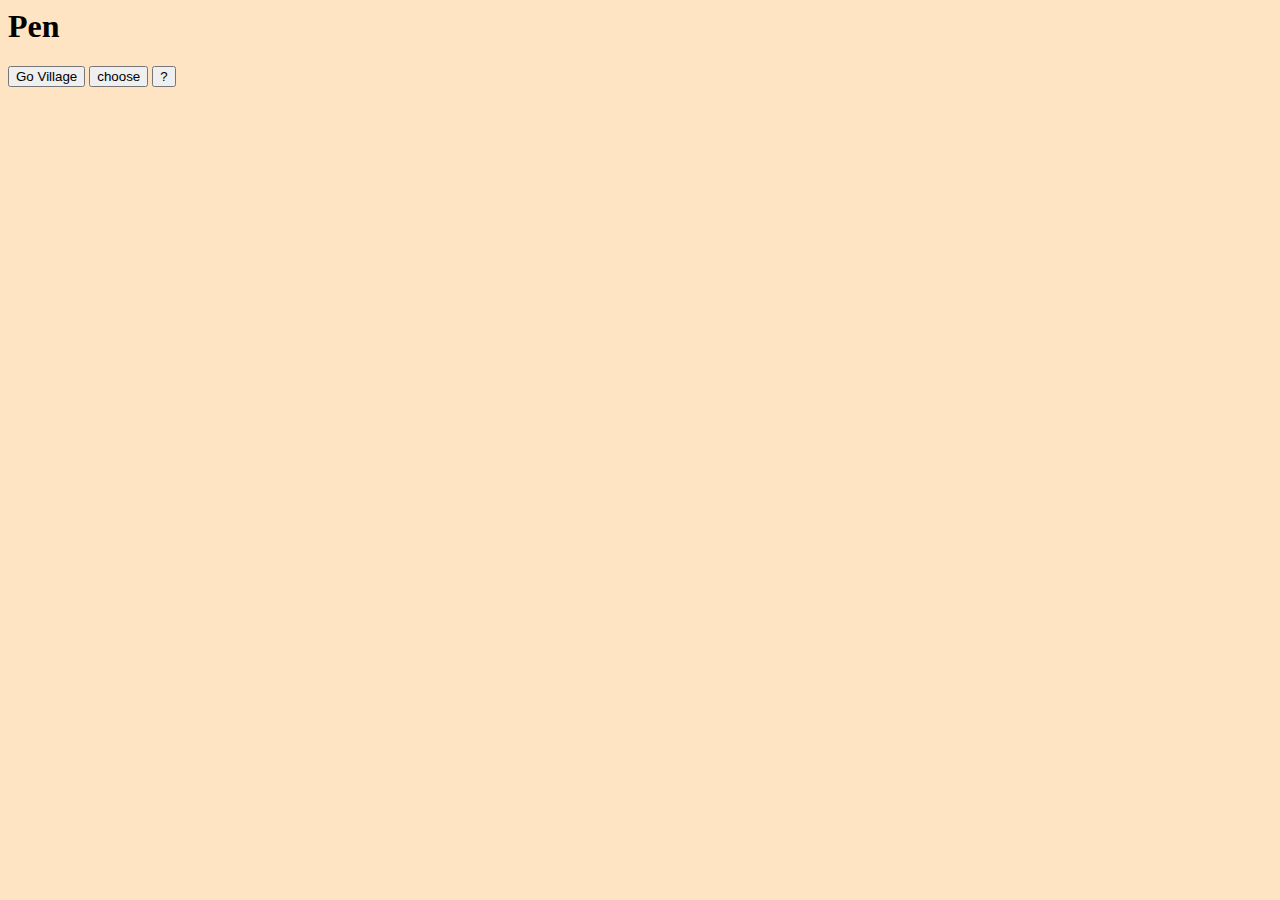
==== pen.html @ bf5c2526 "fixed styles" ====
<html>
    <head>
    <title>Wolf? Pen</title>
    <link rel="stylesheet" type="text/css" href="styles.css">
    </head>
    <body>
        <h1>Pen</h1>
        <button onclick="goVillage()";>Go Village</button>
        <button onclick="goChoose()";>choose</button>
        <button onclick="goQuestion()";>?</button>
        <div id="wolfChoice" class="hide">
                <button onclick="wolfChoice()";>wolf</button>
                <button onclick="wolfChoice()";>no wolf</button>
        </div>
        <script src="script.js"></script>
    </body>
</html>
---- styles.css ----
body {
    background-color:bisque;
}
.hide {
    display:none;
}
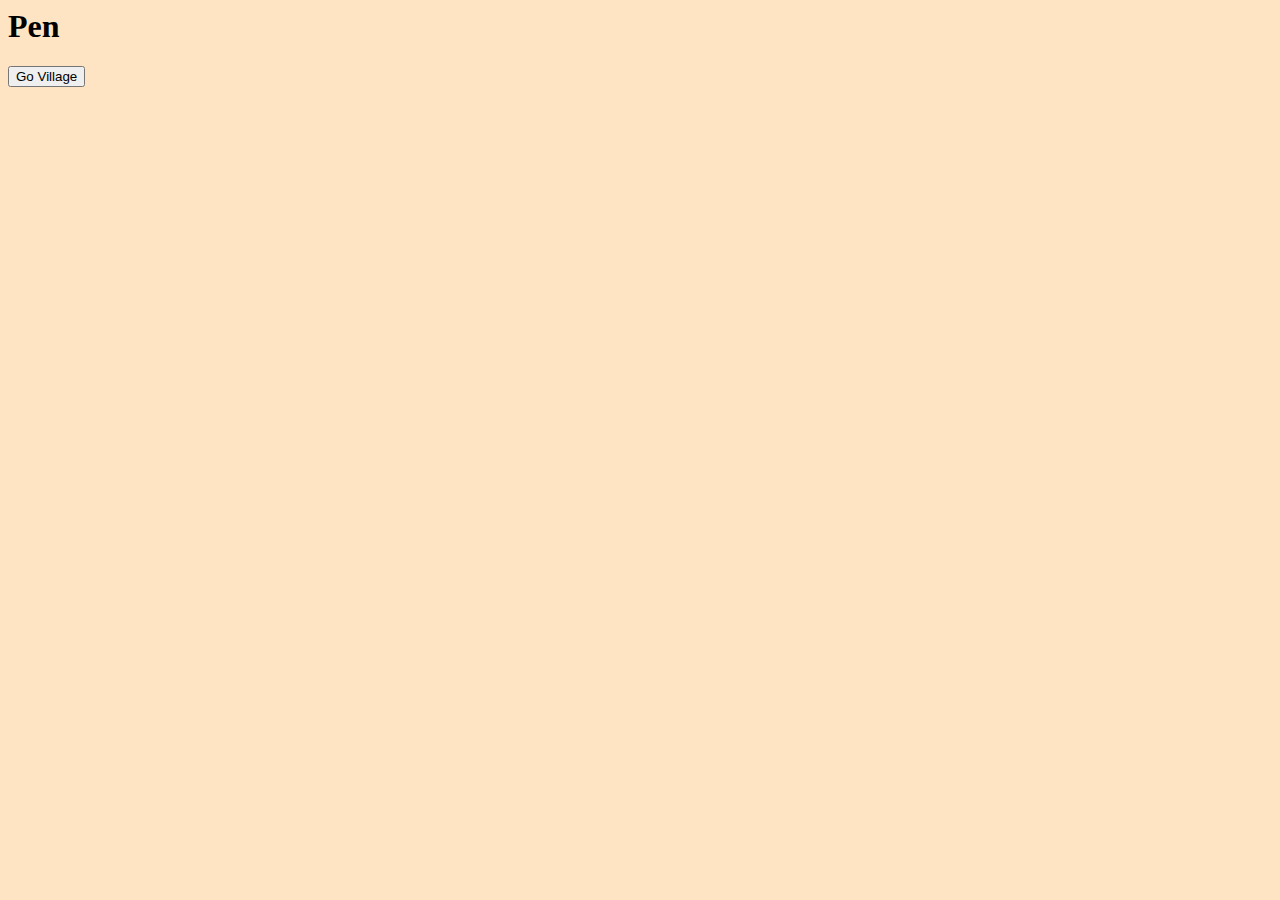
==== commit bababf80: "Done" ====
--- a/pen.html
+++ b/pen.html
@@ -6,11 +6,9 @@
     <body>
         <h1>Pen</h1>
         <button onclick="goVillage()";>Go Village</button>
-        <button onclick="goChoose()";>choose</button>
-        <button onclick="goQuestion()";>?</button>
         <div id="wolfChoice" class="hide">
-                <button onclick="wolfChoice()";>wolf</button>
-                <button onclick="wolfChoice()";>no wolf</button>
+                <button onclick="wolfChoice(true)";>wolf</button>
+                <button onclick="wolfChoice(false)";>no wolf</button>
         </div>
         <script src="script.js"></script>
     </body>
